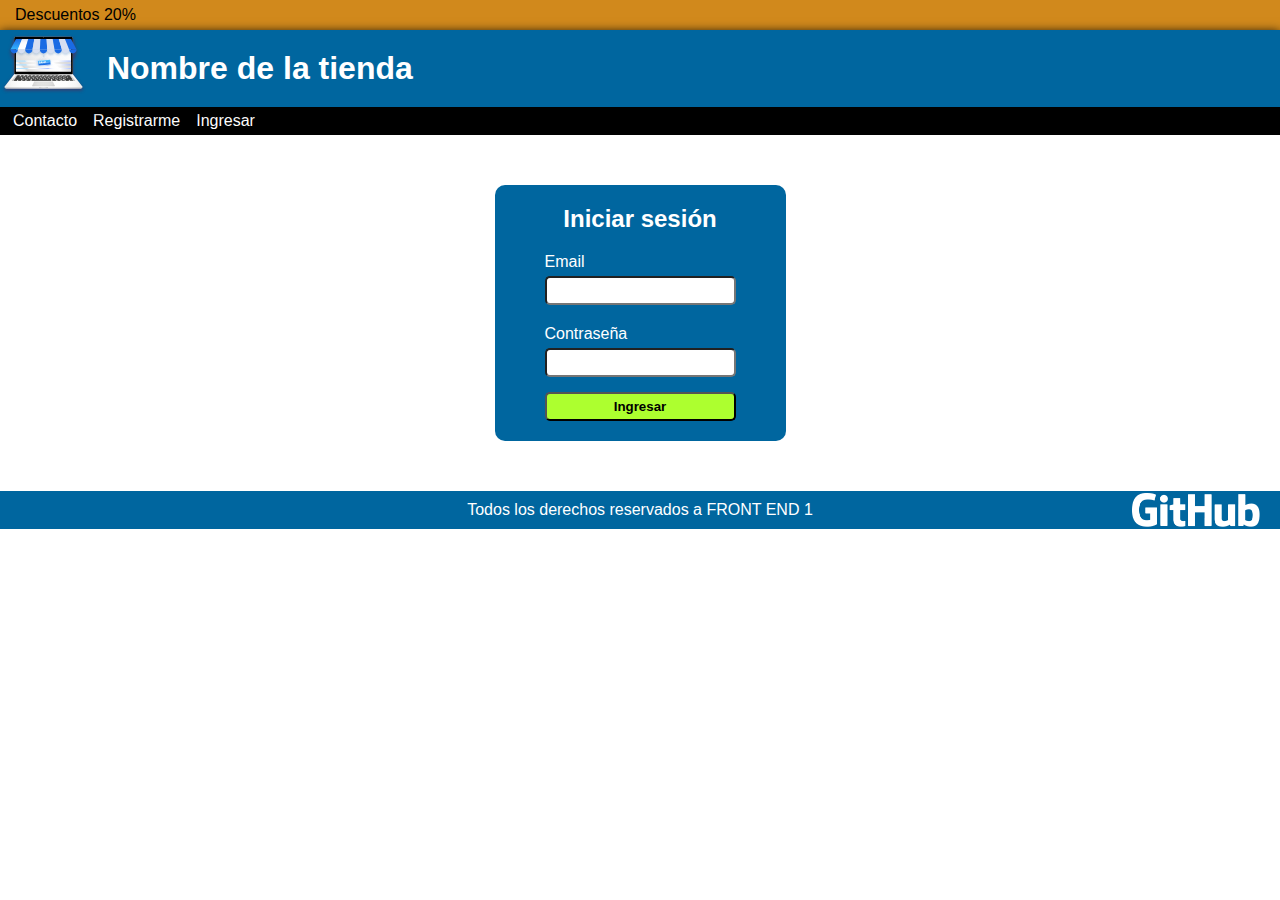
==== views/login.html @ 1348e337 "Creado el login, falta el register" ====
<!DOCTYPE html>
<html lang="en">
  <head>
    <meta charset="UTF-8" />
    <meta name="viewport" content="width=device-width, initial-scale=1.0" />
    <title>Heroes</title>
    <link
      rel="stylesheet"
      href="https://cdnjs.cloudflare.com/ajax/libs/font-awesome/6.4.2/css/all.min.css"
      integrity="sha512-z3gLpd7yknf1YoNbCzqRKc4qyor8gaKU1qmn+CShxbuBusANI9QpRohGBreCFkKxLhei6S9CQXFEbbKuqLg0DA=="
      crossorigin="anonymous"
      referrerpolicy="no-referrer"
    />
    <link rel="preconnect" href="https://fonts.googleapis.com" />
    <link rel="preconnect" href="https://fonts.gstatic.com" crossorigin />
    <link
      href="https://fonts.googleapis.com/css2?family=Roboto+Slab:wght@400;500&display=swap"
      rel="stylesheet"
    />
    <link rel="stylesheet" href="../css/styles.css" />
  </head>
  <body>
    <header>
      <p class="descuentos">Descuentos 20%</p>
    </header>
    <div class="loghead">
      <a href="../index.html"><img class="logo" src="../img/logo 1.svg" height="65" alt="logo" /></a>
      <h1 class="blue-white">Nombre de la tienda</h1>
    </div>
    <nav>
      <ul type="none">
        <li><a class="navitem" href="">Contacto</a></li>
        <li><a class="navitem" href="">Registrarme</a></li>
        <li><a class="navitem" href="">Ingresar</a></li>
      </ul>
    </nav>
    <main>
      <form action="login.html" method="POST">
        <h2 class="hform white">Iniciar sesión</h2>
        <label class="white" for="email">Email</label>
        <input type="email" name="email" id="email">

        <label class="white" for="password">Contraseña</label>
        <input type="password" name="password" id="password">
        <button class="formbutton" type="submit">Ingresar</button>
      </form>
    </main>

    <footer class="blue-white">
      <p class="footp">Todos los derechos reservados a FRONT END 1</p>
      <img class="github" src="../img/Vector.png" alt="" />
    </footer>
  </body>
</html>
---- css/styles.css ----
*{
    box-sizing: border-box;
    padding: 0;
    margin: 0;
}
body {
    font-family: "Roboto",sans-serif;
}
.descuentos {
    background-color: #D1891C;
    margin: 0;
    padding: 6px;
    padding-left: 15px;
}
.loghead {
    display: flex;
    width: 100%;
    background-color: #00669F;
    box-shadow: 0px 2px 10px black;
    position: sticky; top: 0px;
    z-index: 10;
}
.logo {
    margin: auto;
}
.blue-white {
    background-color: #00669F;
    color: white;
}
.white {
    color: white !important;
}
h1 {
    margin-top: 0;
    padding: 20px;
    width: 100%;
}
nav {
    background-color: black;
    margin-bottom: 50px;
}
ul {
    display: flex;
    padding: 5px;
}
.navitem{
    color: white !important;
    text-decoration: none;
    margin-inline: 8px;
}
.addbutton{
    font-size: 2rem;
    border-radius: 100%;
    position: fixed;
    width: 34px;
    text-align: center;
    right: 20px;
    top: 50vh;
    z-index: 1;
}
main {
    display: flex;
    justify-content: center;
    flex-wrap: wrap;
}
section {
    position: relative;
    background-color: rgb(236, 234, 234);
    margin: 25px;
    width: 300px;
    border-top-left-radius: 20px;
    border-top-right-radius: 20px;
    box-shadow: 0px 5px 5px gray;
    padding-bottom: 8px;
}
i {
    color: red;
    position: absolute;
    top: 15px;
    left: 15px;
    font-size: 1.5rem;
}
.container{
    margin: 10px;
    min-height: 280px;
}
.backround {
    border-top-left-radius: 20px;
    border-top-right-radius: 20px;
}
.roundedimg {
    border-radius: 100px;
    display: block;
    position: absolute;
    top: 130px;
    left: 90px;
    margin: auto
}
div h2{
    text-align: center;
    margin-top: 80px;
    margin-bottom: 20px;
}
div button{
    background-color: #00669F;
    color: white;
    padding: 10px;
    padding-inline: 25px;
    border: 0;
    margin-top: 30px;
    position: absolute;
    bottom: 15px;
    left: 105px;
}
footer{
    padding: 10px;
    margin-top: 50px;
    text-align: center;
    position: relative;
}
.footp {
    display: inline-block;
}
.github {
    position: absolute;
    right: 20px;
    align-self: center;
    width: 10%;
}

form {
    background-color: #00669F;
    border-radius: 10px;
    padding: 20px;
    padding-inline: 50px;
    display: flex;
    flex-direction: column;
}
label {
    margin-top: 20px;
    margin-bottom: 5px;
}
input {
    padding: 5px;
    border-radius: 5px;
}
.hform {
    text-align: center;
}
.formbutton {
    background-color: greenyellow;
    margin-top: 15px;
    padding: 5px;
    border-radius: 5px;
    font-weight: bold;
}
@media screen and (max-width: 768px) {
    section {
        margin: 10px;
    }
}

@media screen and (max-width: 480px) {
    .footp {
        display: block;
    }
    .github {
        position: relative;
        right: 0px;
        align-self: center;
        width: 15%;
        margin-top: 5px;
    }
}
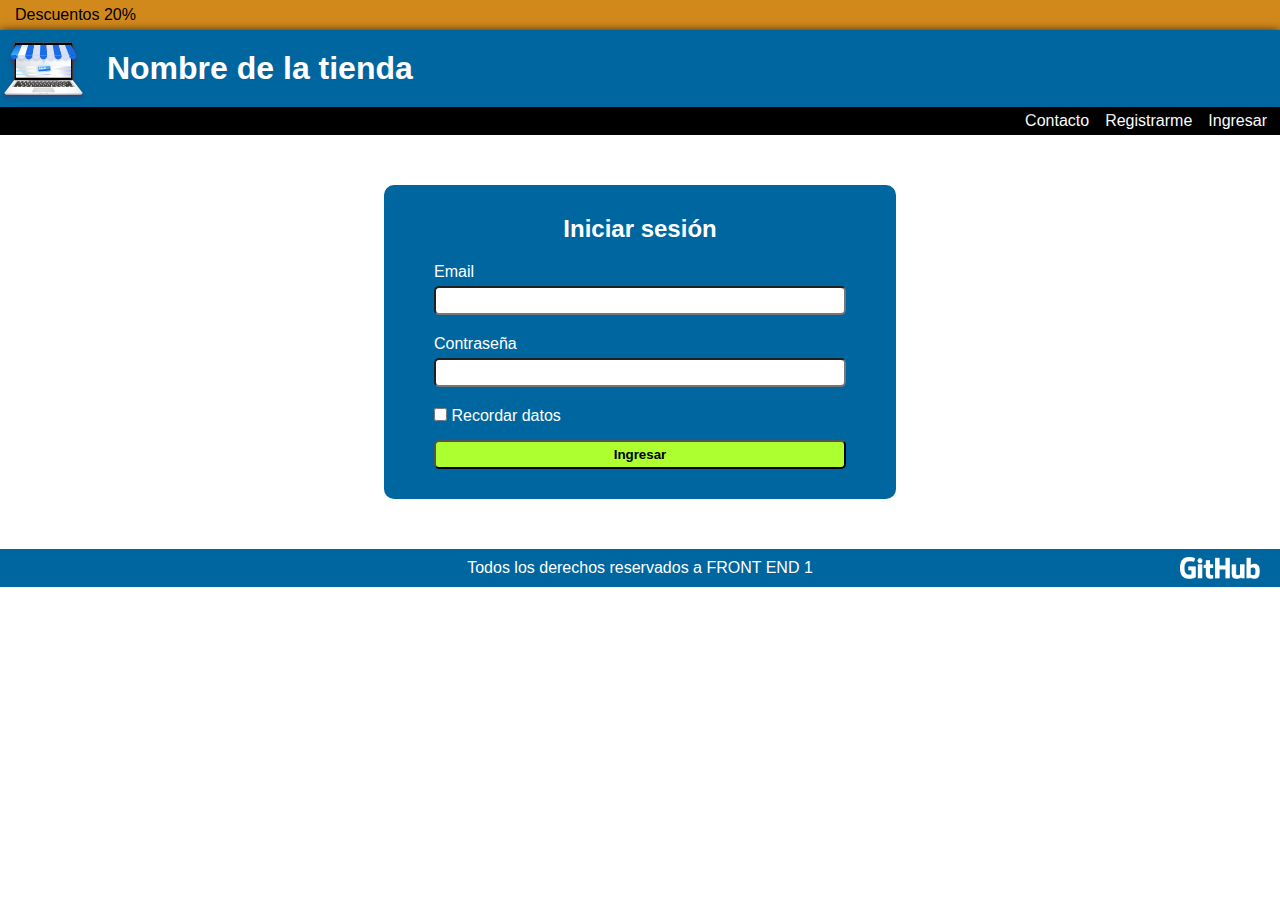
==== commit 500205b5: "Finalizada la vista de registro" ====
--- a/views/login.html
+++ b/views/login.html
@@ -24,24 +24,35 @@
       <p class="descuentos">Descuentos 20%</p>
     </header>
     <div class="loghead">
-      <a href="../index.html"><img class="logo" src="../img/logo 1.svg" height="65" alt="logo" /></a>
+      <a href="../index.html" class="logo"
+        ><img src="../img/logo 1.svg" height="65" alt="logo"
+      /></a>
       <h1 class="blue-white">Nombre de la tienda</h1>
     </div>
     <nav>
       <ul type="none">
         <li><a class="navitem" href="">Contacto</a></li>
-        <li><a class="navitem" href="">Registrarme</a></li>
-        <li><a class="navitem" href="">Ingresar</a></li>
+        <li><a class="navitem" href="register.html">Registrarme</a></li>
+        <li><a class="navitem" href="login.html">Ingresar</a></li>
       </ul>
     </nav>
     <main>
       <form action="login.html" method="POST">
         <h2 class="hform white">Iniciar sesión</h2>
         <label class="white" for="email">Email</label>
-        <input type="email" name="email" id="email">
+        <input type="email" name="email" id="email" />
 
         <label class="white" for="password">Contraseña</label>
-        <input type="password" name="password" id="password">
+        <input type="password" name="password" id="password" />
+
+        <div class="container4">
+          <input type="checkbox" name="recordar" id="recordar" />
+          <label class="white" for="recordar"
+            >Recordar datos</label
+          >
+          
+        </div>
+
         <button class="formbutton" type="submit">Ingresar</button>
       </form>
     </main>
@@ -51,4 +62,4 @@
       <img class="github" src="../img/Vector.png" alt="" />
     </footer>
   </body>
-</html>+</html>
--- a/css/styles.css
+++ b/css/styles.css
@@ -21,7 +21,8 @@
     z-index: 10;
 }
 .logo {
-    margin: auto;
+    display: flex;
+    align-items: center;
 }
 .blue-white {
     background-color: #00669F;
@@ -38,10 +39,12 @@
 nav {
     background-color: black;
     margin-bottom: 50px;
+    
 }
 ul {
     display: flex;
     padding: 5px;
+    justify-content: end;
 }
 .navitem{
     color: white !important;
@@ -125,16 +128,17 @@
     position: absolute;
     right: 20px;
     align-self: center;
-    width: 10%;
+    width: 80px;
 }
 
 form {
     background-color: #00669F;
     border-radius: 10px;
-    padding: 20px;
+    padding: 30px;
     padding-inline: 50px;
     display: flex;
     flex-direction: column;
+    width: 40%;
 }
 label {
     margin-top: 20px;
@@ -154,9 +158,27 @@
     border-radius: 5px;
     font-weight: bold;
 }
+.container2 {
+    display: flex;
+    justify-content: space-between;
+}
+.container3 {
+    display: flex;
+    flex-direction: column;
+    width: 46%;
+}
+.container4 {
+    margin-top: 20px;
+}
 @media screen and (max-width: 768px) {
     section {
         margin: 10px;
+    }
+    .github {
+        width: 10%;
+    }
+    form {
+        width: 60%;
     }
 }
 
@@ -171,4 +193,15 @@
         width: 15%;
         margin-top: 5px;
     }
-}
+    form {
+        width: 80%;
+        padding-inline: 40px;
+    }
+    .container2 {
+        display: flex !important;
+        flex-direction: column !important;
+    }
+    .container3 {
+        width: 100%;
+    }
+}
